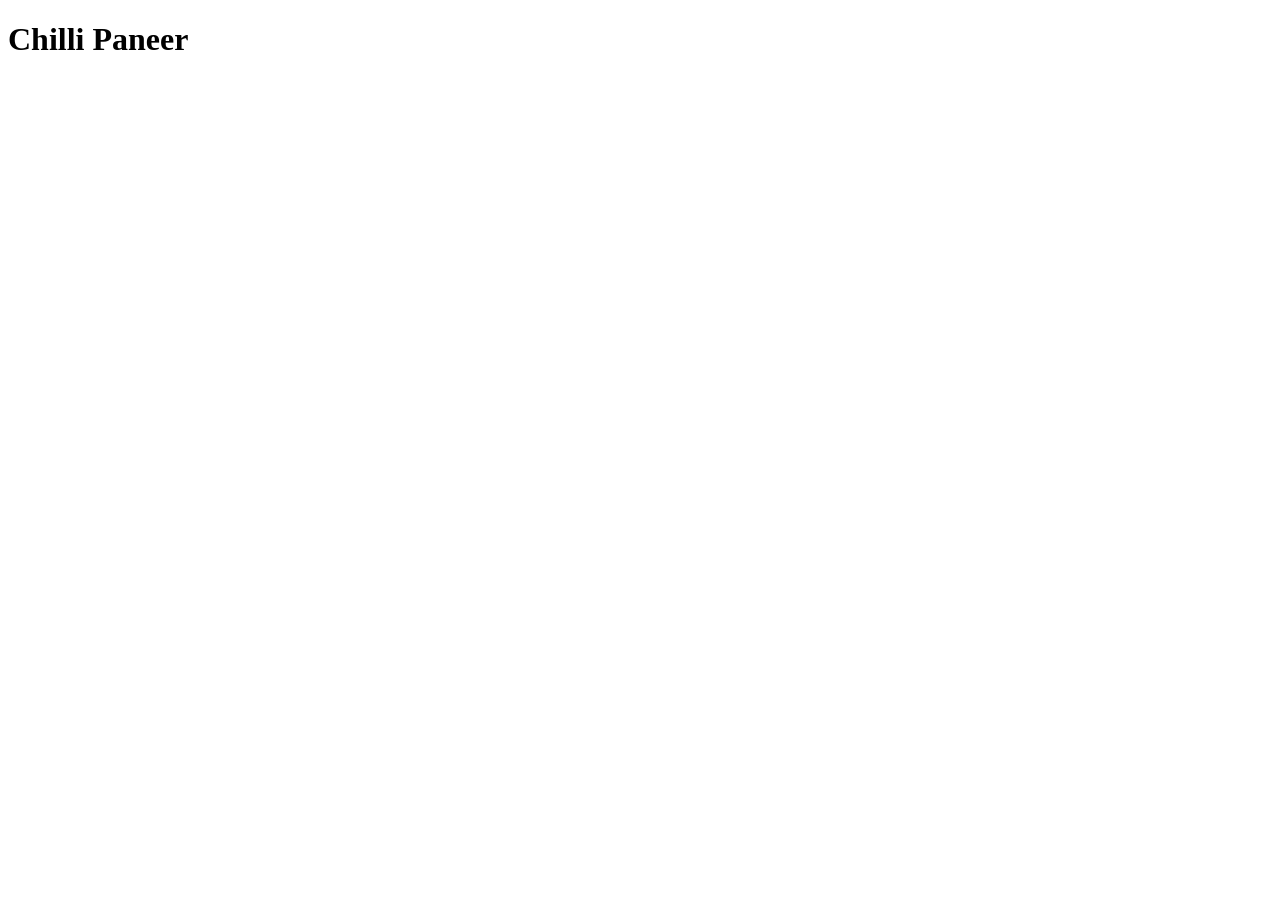
==== recipes/chilli-paneer.html @ 54014739 "Added chilli paneer recipe" ====
<!DOCTYPE html>
<html lang="en">
    <head>
        <meta charset="UTF-8">
        <meta name="viewport" content="width=device-width, initial-scale=1.0">
        <title>Document</title>
    </head>
    <body>
        <h1>Chilli Paneer</h1>
    </body>
</html>
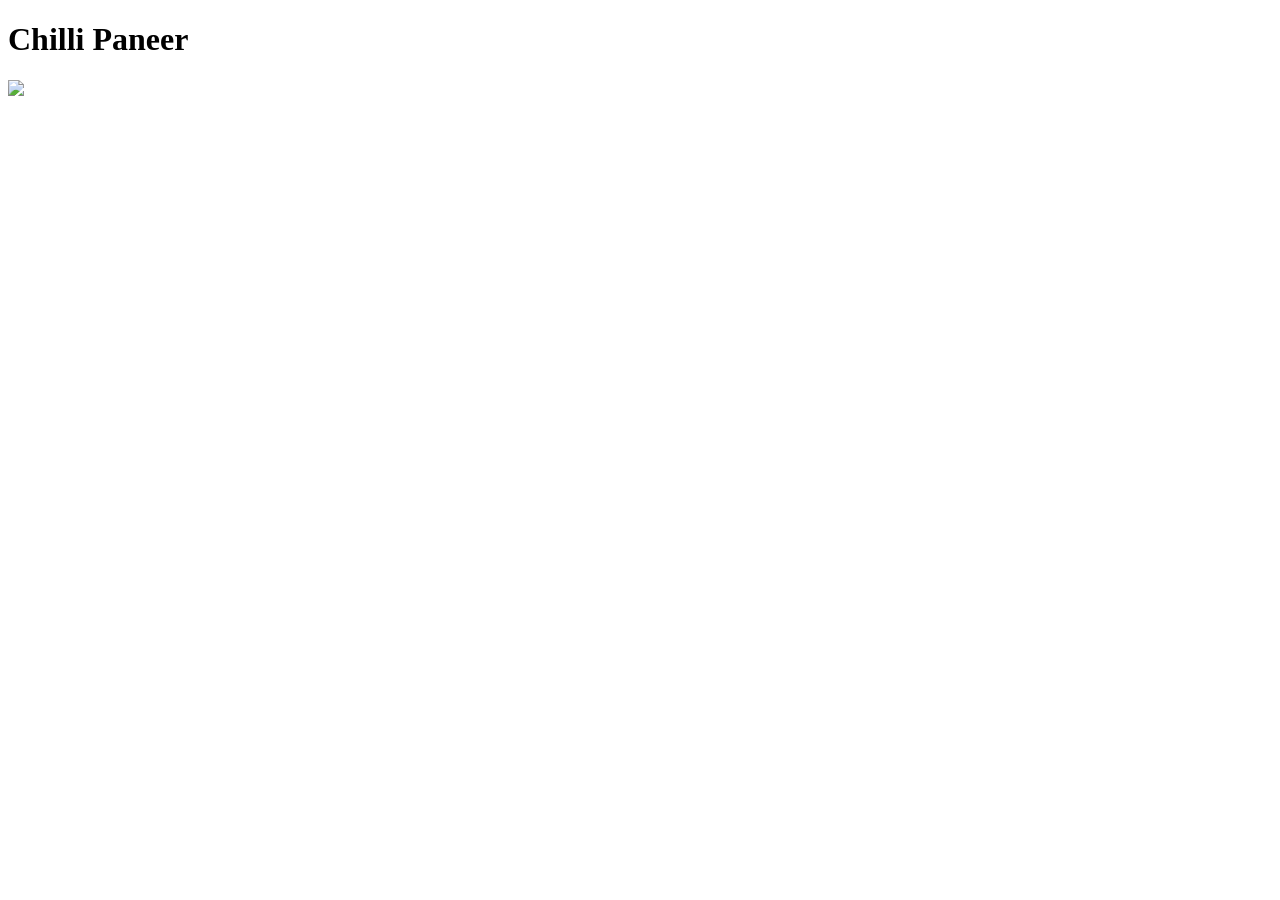
==== commit fc921df7: "Add images to all recipes" ====
--- a/recipes/chilli-paneer.html
+++ b/recipes/chilli-paneer.html
@@ -7,5 +7,6 @@
     </head>
     <body>
         <h1>Chilli Paneer</h1>
+        <img src="https://upload.wikimedia.org/wikipedia/commons/4/45/Panner_Chilli.jpg">
     </body>
 </html>
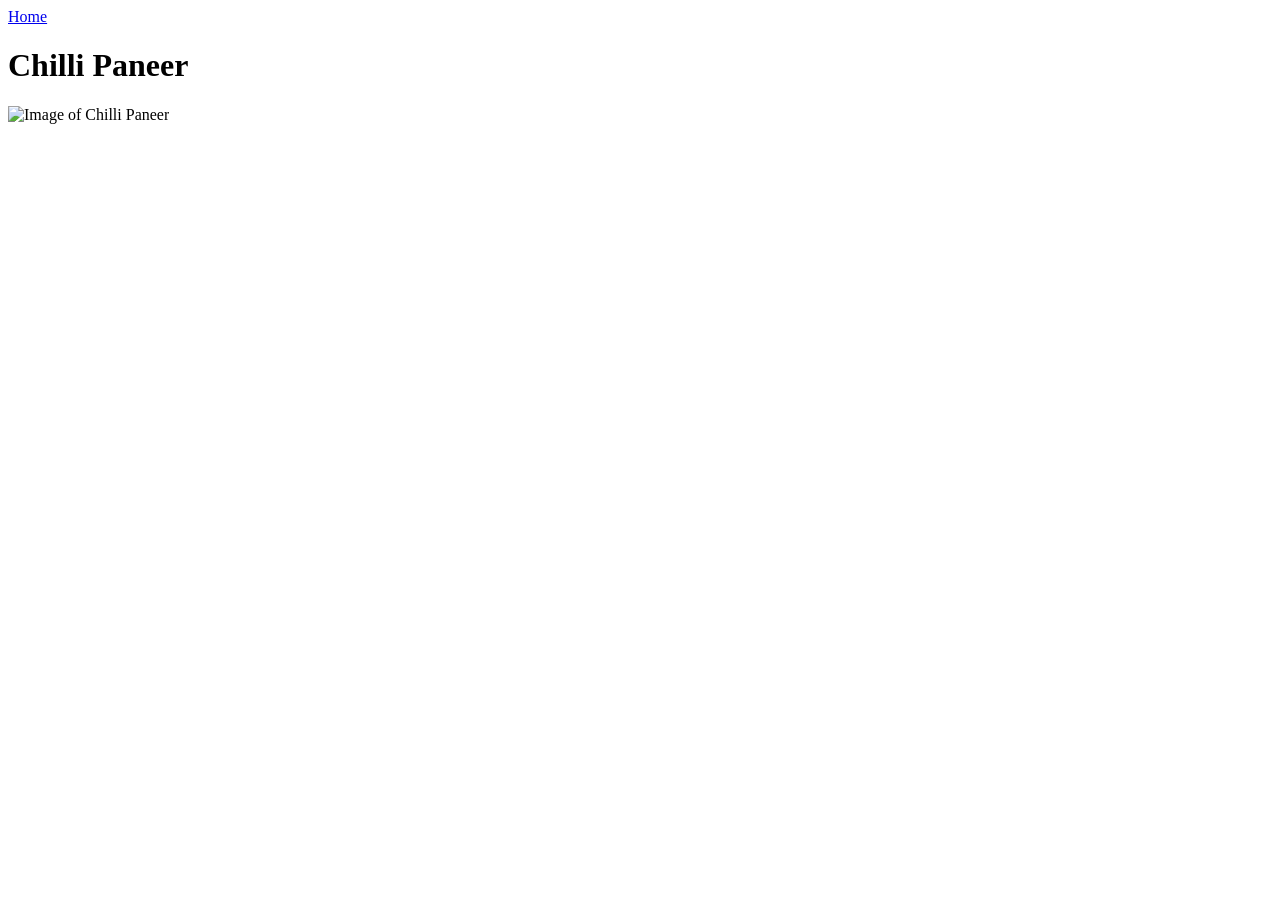
==== commit b6e37db7: "Update the image elements in the recipe pages Update the image elements in the recipe pages: Add alt" ====
--- a/recipes/chilli-paneer.html
+++ b/recipes/chilli-paneer.html
@@ -6,7 +6,8 @@
         <title>Document</title>
     </head>
     <body>
+        <a href="../index.html">Home</a>
         <h1>Chilli Paneer</h1>
-        <img src="https://upload.wikimedia.org/wikipedia/commons/4/45/Panner_Chilli.jpg">
+        <img src="https://upload.wikimedia.org/wikipedia/commons/4/45/Panner_Chilli.jpg" alt="Image of Chilli Paneer" width="70%">
     </body>
 </html>
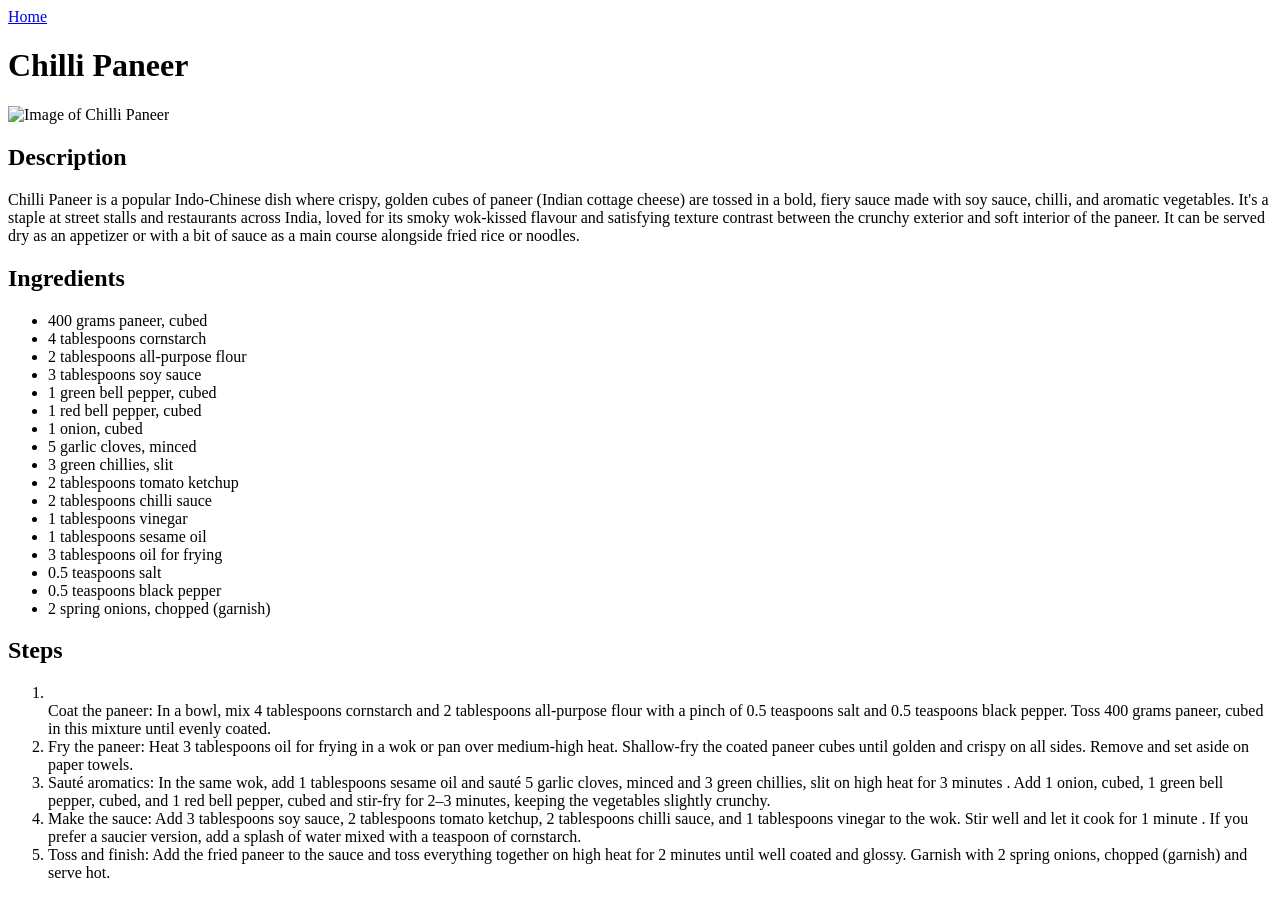
==== commit 46ae385d: "Add Description Ingredients and Steps to recipe" ====
--- a/recipes/chilli-paneer.html
+++ b/recipes/chilli-paneer.html
@@ -9,5 +9,35 @@
         <a href="../index.html">Home</a>
         <h1>Chilli Paneer</h1>
         <img src="https://upload.wikimedia.org/wikipedia/commons/4/45/Panner_Chilli.jpg" alt="Image of Chilli Paneer" width="70%">
+        <h2>Description</h2>
+        <p>Chilli Paneer is a popular Indo-Chinese dish where crispy, golden cubes of paneer (Indian cottage cheese) are tossed in a bold, fiery sauce made with soy sauce, chilli, and aromatic vegetables. It's a staple at street stalls and restaurants across India, loved for its smoky wok-kissed flavour and satisfying texture contrast between the crunchy exterior and soft interior of the paneer. It can be served dry as an appetizer or with a bit of sauce as a main course alongside fried rice or noodles.</p>
+        <h2>Ingredients</h2>
+        <ul>
+            <li>400 grams paneer, cubed</li>
+            <li>4 tablespoons cornstarch</li>
+            <li>2 tablespoons all-purpose flour</li>
+            <li>3 tablespoons soy sauce</li>
+            <li>1 green bell pepper, cubed</li>
+            <li>1 red bell pepper, cubed</li>
+            <li>1 onion, cubed</li>
+            <li>5 garlic cloves, minced</li>
+            <li>3 green chillies, slit</li>
+            <li>2 tablespoons tomato ketchup</li>
+            <li>2 tablespoons chilli sauce</li>
+            <li>1 tablespoons vinegar</li>
+            <li>1 tablespoons sesame oil</li>
+            <li>3 tablespoons oil for frying</li>
+            <li>0.5 teaspoons salt</li>
+            <li>0.5 teaspoons black pepper</li>
+            <li>2 spring onions, chopped (garnish)</li>
+        </ul>
+        <h2>Steps</h2>
+        <ol>
+            <li></li>Coat the paneer: In a bowl, mix 4 tablespoons cornstarch and 2 tablespoons all-purpose flour with a pinch of 0.5 teaspoons salt and 0.5 teaspoons black pepper. Toss 400 grams paneer, cubed in this mixture until evenly coated.</li>
+            <li>Fry the paneer: Heat 3 tablespoons oil for frying in a wok or pan over medium-high heat. Shallow-fry the coated paneer cubes until golden and crispy on all sides. Remove and set aside on paper towels.</li>
+            <li>Sauté aromatics: In the same wok, add 1 tablespoons sesame oil and sauté 5 garlic cloves, minced and 3 green chillies, slit on high heat for 3 minutes . Add 1 onion, cubed, 1 green bell pepper, cubed, and 1 red bell pepper, cubed and stir-fry for 2–3 minutes, keeping the vegetables slightly crunchy.</li>
+            <li>Make the sauce: Add 3 tablespoons soy sauce, 2 tablespoons tomato ketchup, 2 tablespoons chilli sauce, and 1 tablespoons vinegar to the wok. Stir well and let it cook for 1 minute . If you prefer a saucier version, add a splash of water mixed with a teaspoon of cornstarch.</li>
+            <li>Toss and finish: Add the fried paneer to the sauce and toss everything together on high heat for 2 minutes until well coated and glossy. Garnish with 2 spring onions, chopped (garnish) and serve hot.</li>
+        </ol>
     </body>
 </html>
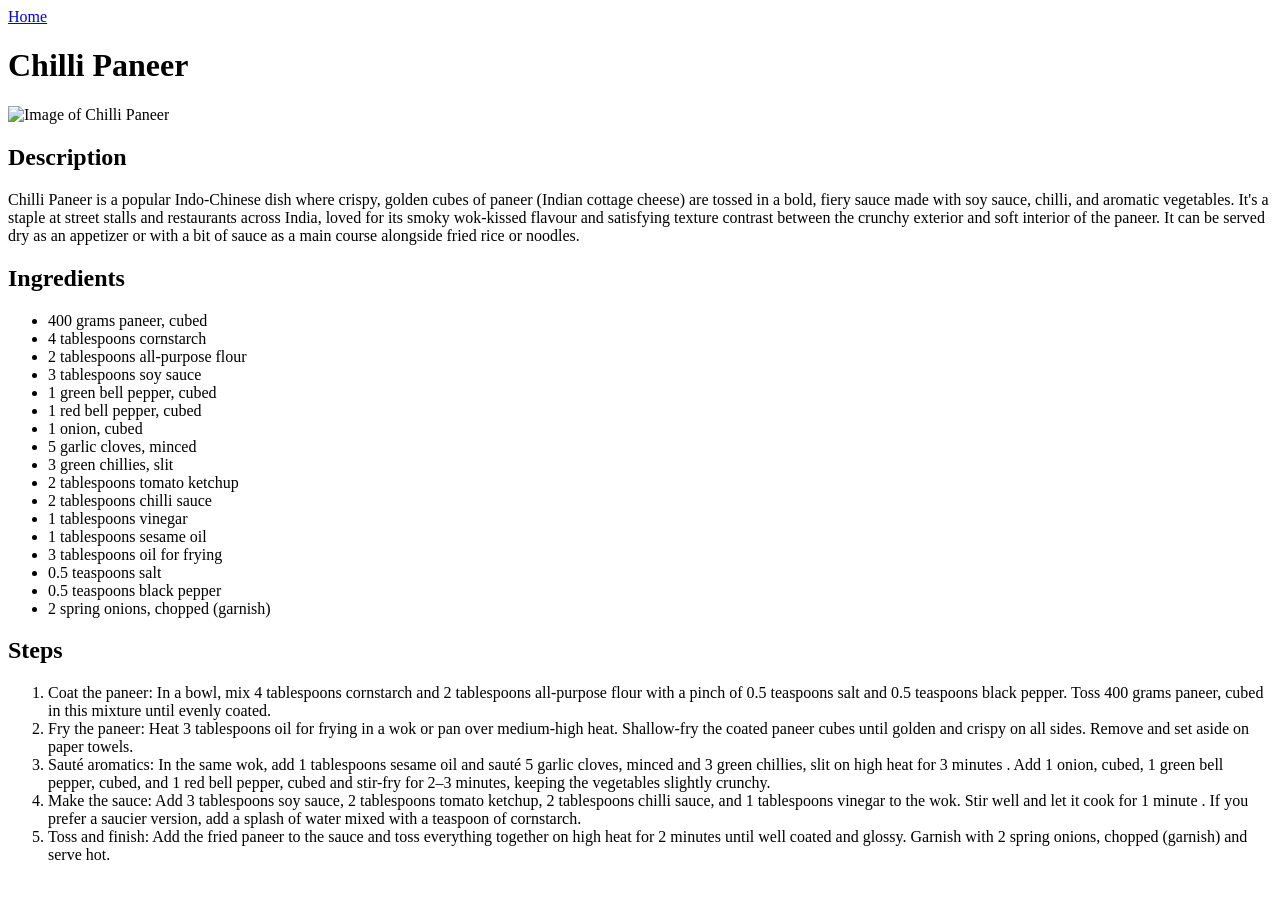
==== commit 137bd221: "Fixed a typo in the chilli-paneer.html recipe." ====
--- a/recipes/chilli-paneer.html
+++ b/recipes/chilli-paneer.html
@@ -33,7 +33,7 @@
         </ul>
         <h2>Steps</h2>
         <ol>
-            <li></li>Coat the paneer: In a bowl, mix 4 tablespoons cornstarch and 2 tablespoons all-purpose flour with a pinch of 0.5 teaspoons salt and 0.5 teaspoons black pepper. Toss 400 grams paneer, cubed in this mixture until evenly coated.</li>
+            <li>Coat the paneer: In a bowl, mix 4 tablespoons cornstarch and 2 tablespoons all-purpose flour with a pinch of 0.5 teaspoons salt and 0.5 teaspoons black pepper. Toss 400 grams paneer, cubed in this mixture until evenly coated.</li>
             <li>Fry the paneer: Heat 3 tablespoons oil for frying in a wok or pan over medium-high heat. Shallow-fry the coated paneer cubes until golden and crispy on all sides. Remove and set aside on paper towels.</li>
             <li>Sauté aromatics: In the same wok, add 1 tablespoons sesame oil and sauté 5 garlic cloves, minced and 3 green chillies, slit on high heat for 3 minutes . Add 1 onion, cubed, 1 green bell pepper, cubed, and 1 red bell pepper, cubed and stir-fry for 2–3 minutes, keeping the vegetables slightly crunchy.</li>
             <li>Make the sauce: Add 3 tablespoons soy sauce, 2 tablespoons tomato ketchup, 2 tablespoons chilli sauce, and 1 tablespoons vinegar to the wok. Stir well and let it cook for 1 minute . If you prefer a saucier version, add a splash of water mixed with a teaspoon of cornstarch.</li>
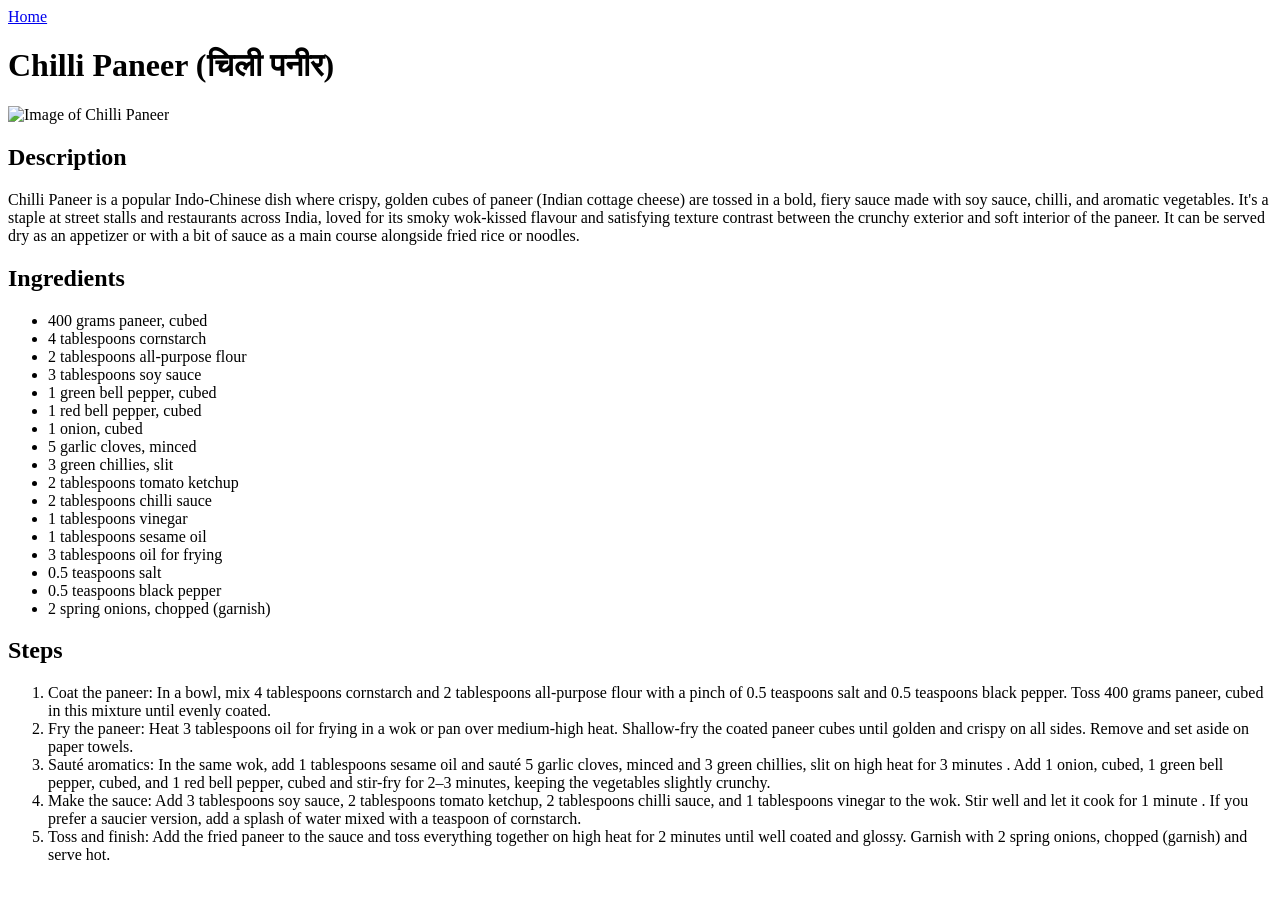
==== commit c5b6128f: "Add Devanagari to the recipe titles" ====
--- a/recipes/chilli-paneer.html
+++ b/recipes/chilli-paneer.html
@@ -7,7 +7,7 @@
     </head>
     <body>
         <a href="../index.html">Home</a>
-        <h1>Chilli Paneer</h1>
+        <h1>Chilli Paneer (चिली पनीर)</h1>
         <img src="https://upload.wikimedia.org/wikipedia/commons/4/45/Panner_Chilli.jpg" alt="Image of Chilli Paneer" width="70%">
         <h2>Description</h2>
         <p>Chilli Paneer is a popular Indo-Chinese dish where crispy, golden cubes of paneer (Indian cottage cheese) are tossed in a bold, fiery sauce made with soy sauce, chilli, and aromatic vegetables. It's a staple at street stalls and restaurants across India, loved for its smoky wok-kissed flavour and satisfying texture contrast between the crunchy exterior and soft interior of the paneer. It can be served dry as an appetizer or with a bit of sauce as a main course alongside fried rice or noodles.</p>
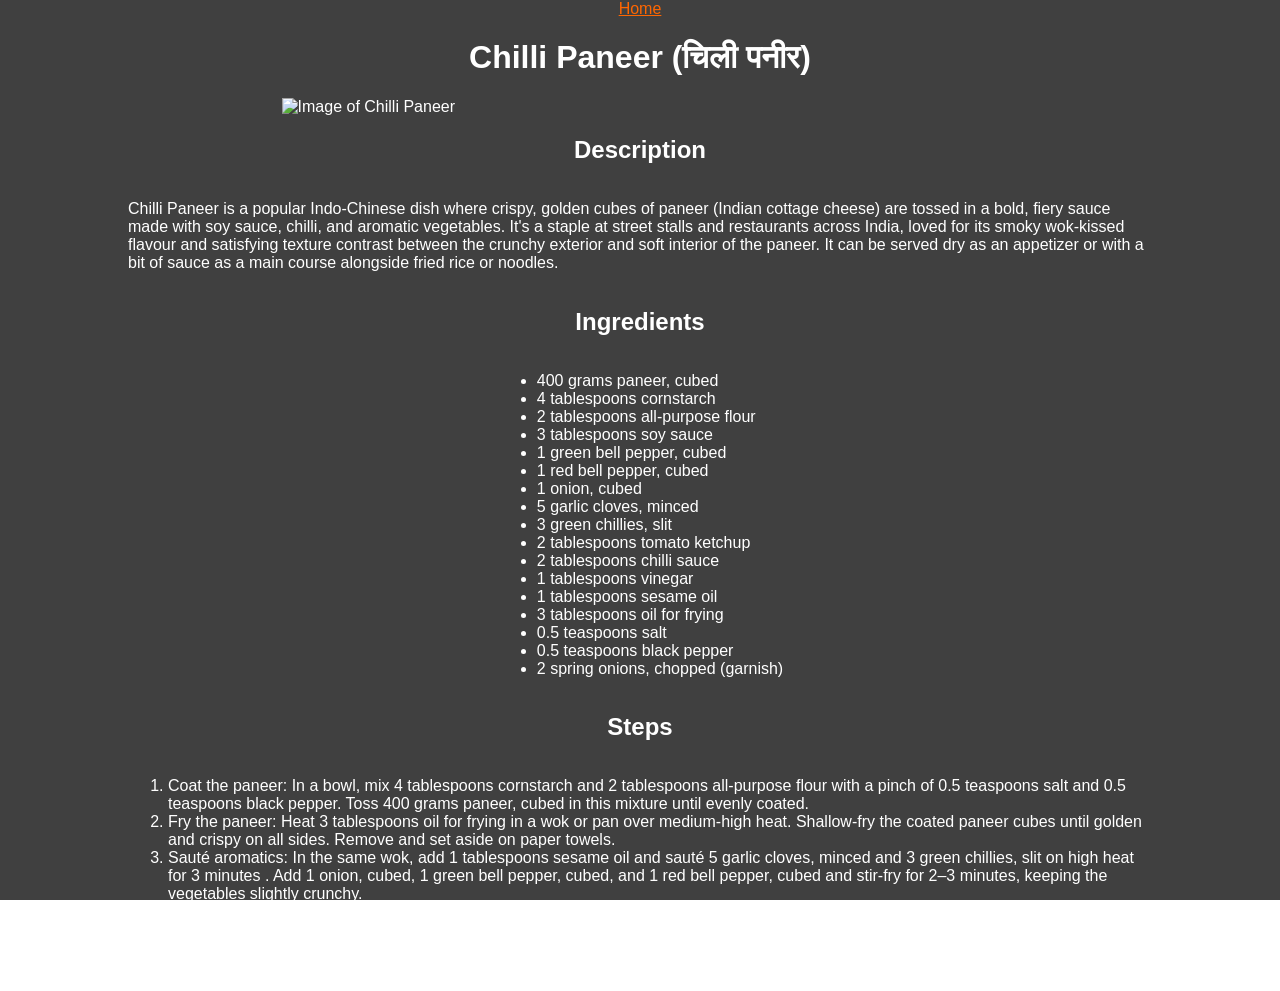
==== commit 16029723: "Add CSS styling" ====
--- a/recipes/chilli-paneer.html
+++ b/recipes/chilli-paneer.html
@@ -3,7 +3,8 @@
     <head>
         <meta charset="UTF-8">
         <meta name="viewport" content="width=device-width, initial-scale=1.0">
-        <title>Document</title>
+        <title>Chilli Paneer (चिली पनीर)</title>
+        <link rel="stylesheet" href="../css/recipes.css">
     </head>
     <body>
         <a href="../index.html">Home</a>
--- a/css/recipes.css
+++ b/css/recipes.css
@@ -0,0 +1,34 @@
+body {
+    font-family: Arial, Helvetica, sans-serif;
+    background-image: url("https://images.rawpixel.com/image_800/cHJpdmF0ZS9sci9pbWFnZXMvd2Vic2l0ZS8yMDIyLTA5L3BkbWlzYzNiYXRjaDItbWlhNjAwMjAtaW1hZ2VfMS5qcGc.jpg");
+    background-size: cover;
+    background-position: center;
+    position: relative;
+    color: #fff;
+    width: 80%;
+    margin: auto;
+    display: grid;
+    place-items: center;
+}
+
+body::before {
+    content: "";
+    position: fixed;
+    inset: 0;
+    background-color: rgba(0, 0, 0, 0.75); /* 0.6 = 60% opacity */
+    z-index: -1;
+}
+
+a {
+    color: #ff6600; /* any color you want */
+}
+
+/* Link when hovered */
+a:hover {
+    color: #ffcc00;
+}
+
+/* Link that has been visited */
+a:visited {
+    color: #ecff44;
+}
